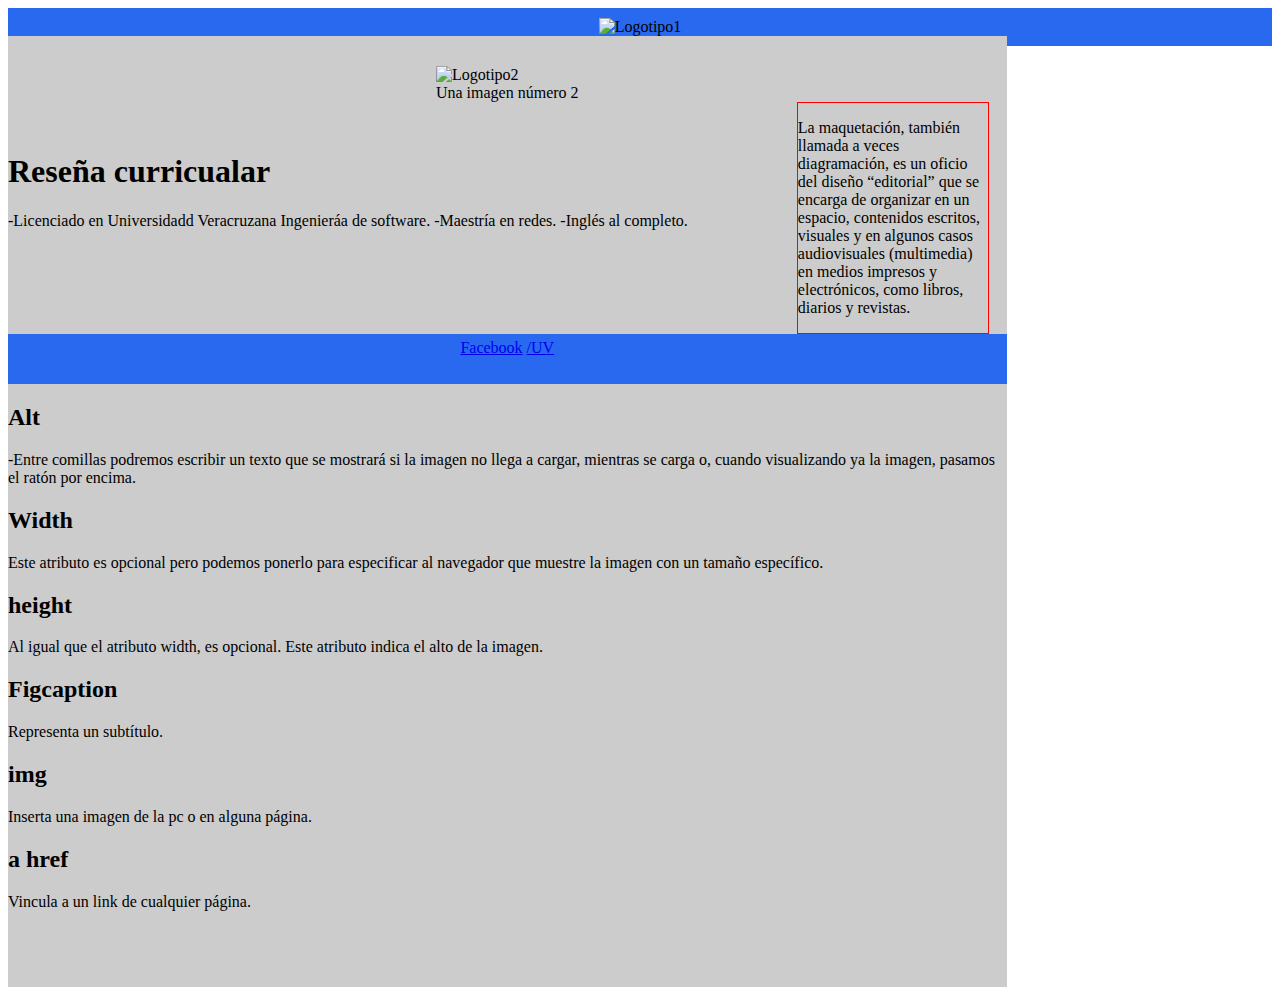
==== index.html @ a2de3254 "Rename codigo1.html to index.html" ====
<!--Práctica8.-->
<!DOCTYPE html>
<html>
    <head>
        <meta http-equiv="Content-type" content="text/html";
                charset="utf-8">
                
    <title>Mi primer maquetación</title>
    <link rel="stylesheet" type="text/css" href="Edición2.css">   
    </head>
    <body>
        <header>
            <div align="center"><img   width="250px" height="250px" src="/home/aldo/Descargas/pagina/imagen1.png" alt="Logotipo1" width="400px" height="350px"> </div
        </header>
        <section>
            <figure>
                <img src="/home/aldo/Descargas/pagina/imagen2.jpg"
                         alt="Logotipo2"  width="400px" height="450px">
                    <figcaption>Una imagen número 2</figcaption>
            </figure>   
            <style type=z"text/css/html">   
              body{
            font-size: 14px;
            font-family: Arial, sans-serif;
            background:#AAA;
         }
        </style>
        
                <section>
                <h1>Reseña curricualar</h1>
                <p>-Licenciado en Universidadd Veracruzana Ingenieráa de software.
                    -Maestría en redes.
                    -Inglés al completo.</p>
                </Section>
                <aside>
                    <p>La maquetación, también llamada a veces diagramación, es un oficio del diseño “editorial” que se encarga de organizar en un espacio, contenidos escritos, visuales y en algunos casos audiovisuales (multimedia) en medios impresos y electrónicos, como libros, diarios y revistas. </p>
                </aside>

                <footer>
                    <a href="https://www.facebook.com/?ref=logo" >Facebook</a>
                    <a href="https://www.uv.mx" >/UV</a>
                </footer>
                <h2>Alt</h2>
                <p>-Entre comillas podremos escribir un texto que se mostrará si la imagen no llega a cargar, mientras se carga o, cuando visualizando ya la imagen, pasamos el ratón por encima.
                <h2>Width</h2>
                 <p>Este atributo es opcional pero podemos ponerlo para especificar al navegador que muestre la imagen con un tamaño específico.
                <h2>height</h2>
                <p>Al igual que el atributo width, es opcional. Este atributo indica el alto de la imagen.
                <h2>Figcaption</h2>
                <p>Representa un subtítulo.
                <h2>img</h2>
                <p>Inserta una imagen de la pc o en alguna página.
                <h2>a href</h2>
                <p>Vincula a un link de cualquier página.
        </section>
    </body>
</html>
---- Edición2.css ----
html, body{

    height: 100%; /* Altura del 100% */
}

header{
    display:block; /* Se genera un cuadro de elemento de bloque. */
    background: #2869f0; /* Fondo azul */
    padding: 10px 0px; /* Contorno de 10 pixeles arriba y 0 pixeles abajo */
}
section{
    width: 79%; /* Ancho 79% */
    background: #CCC; /* Fondo blanco */
    float: left; /* Un elemento flota a la izquierda */ 
    overflow: auto; /* Desaparece si hay muchos datos */
    padding-bottom: 60px; /* Marco de la parte de abajo de 60 pixeles */
    padding-top: 30px; /* Margen arriba de 30 piexeles .*/
}

aside{
    float: left; /*UN elemento flota a la izquierda */
    border: 1px solid red; /* Borde de 1 pixel y rojo solido */
    width: 19%; /* Ancho 19% */
    border: 1px solid red; /* Borde de 1 pixel y rojo solido */
}

footer{
    position: relative; /* Mediante un valor podemos posicionar un elemento. */
    margin-top: 50px; /*  */
    height: 40px; /* Altura de 40 pixeles */
    padding: 5px 8px; /* Comentario */
    clear: both; /* Indica que un elemento es movido hacia abajo. */
    background: #2869f0; /* Fondo azul */ 

    
    text-align: center; /* Texto alineado */
    color: #fff; /* Color blanc.o */
}
figure{
    display: table; /* Define un cuadro de elementos. */
    margin: auto; /* Margen automatico. */
}
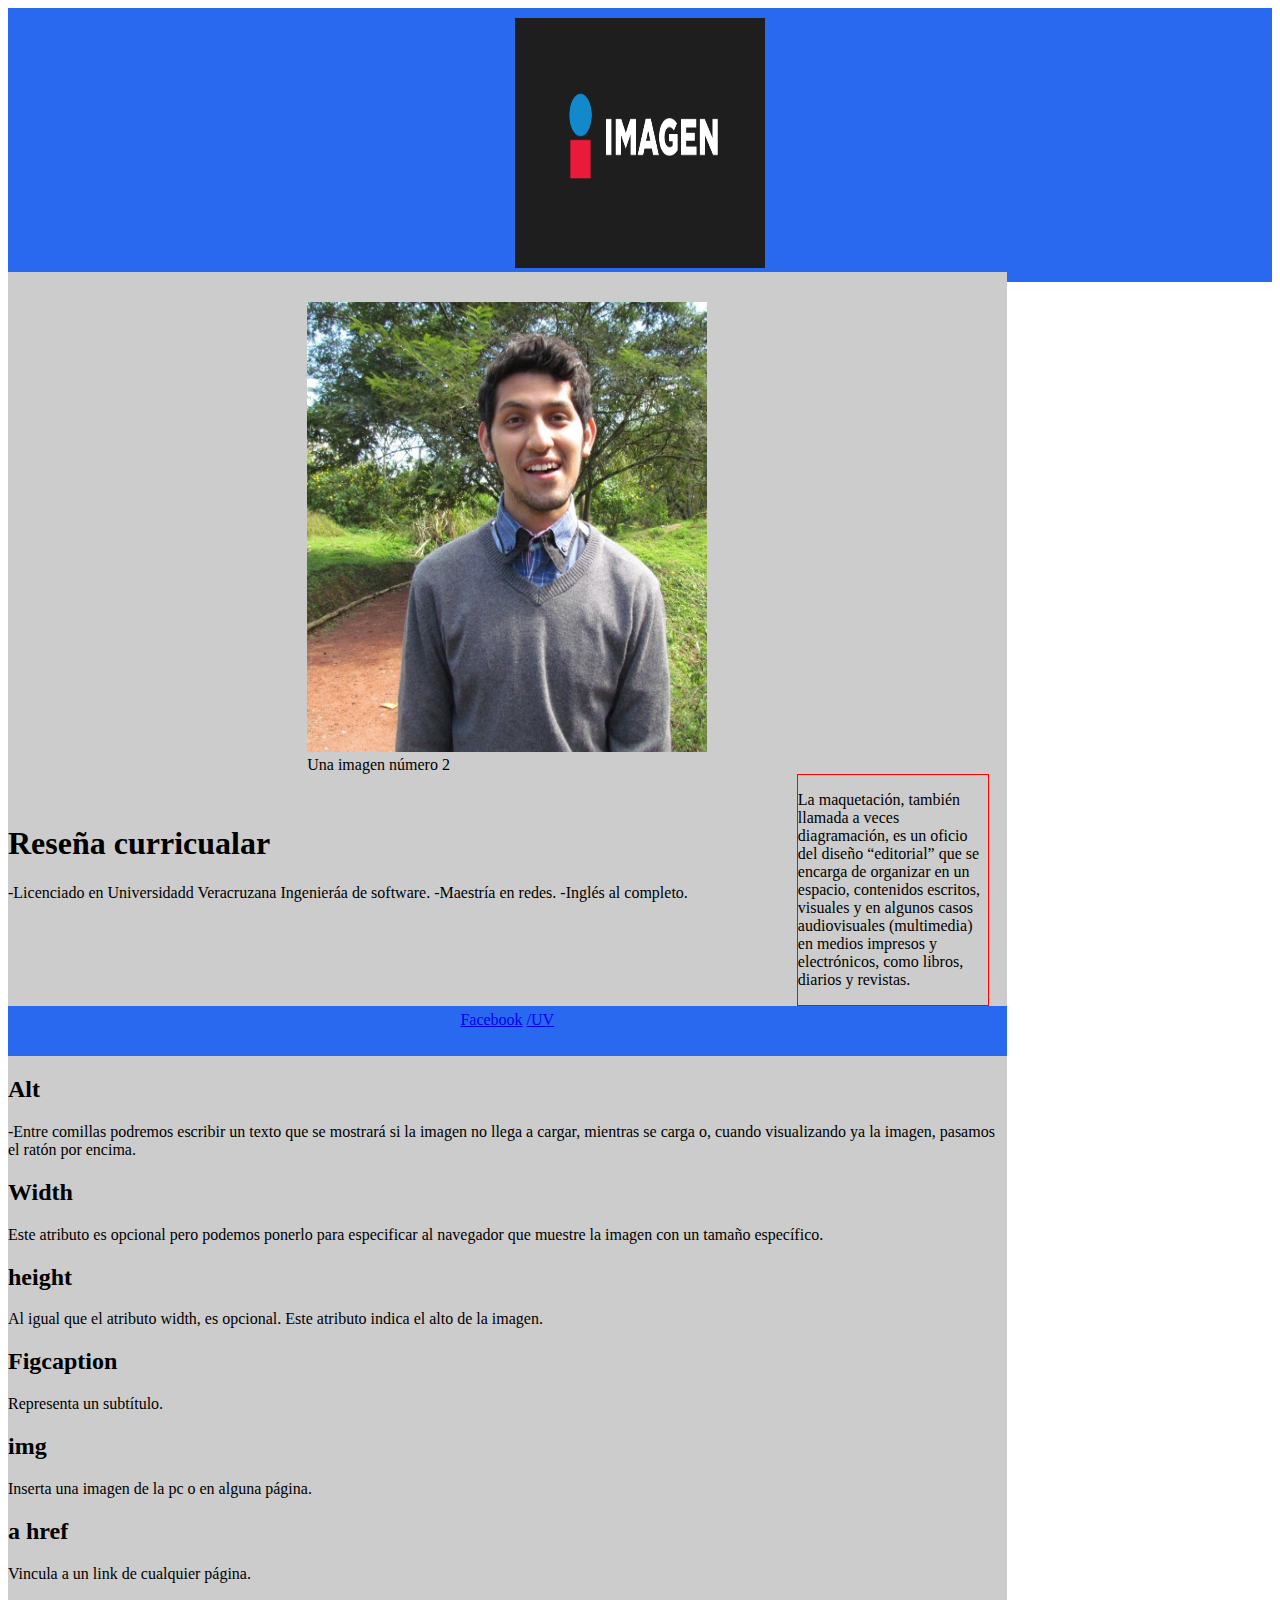
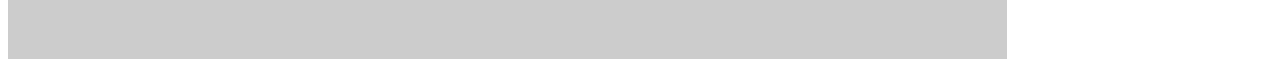
==== commit 7a5e1abb: "update" ====
--- a/index.html
+++ b/index.html
@@ -10,11 +10,11 @@
     </head>
     <body>
         <header>
-            <div align="center"><img   width="250px" height="250px" src="/home/aldo/Descargas/pagina/imagen1.png" alt="Logotipo1" width="400px" height="350px"> </div
+            <div align="center"><img   width="250px" height="250px" src="imagen1.png" alt="Logotipo1" width="400px" height="350px"> </div
         </header>
         <section>
             <figure>
-                <img src="/home/aldo/Descargas/pagina/imagen2.jpg"
+                <img src="imagen2.jpg"
                          alt="Logotipo2"  width="400px" height="450px">
                     <figcaption>Una imagen número 2</figcaption>
             </figure>   
